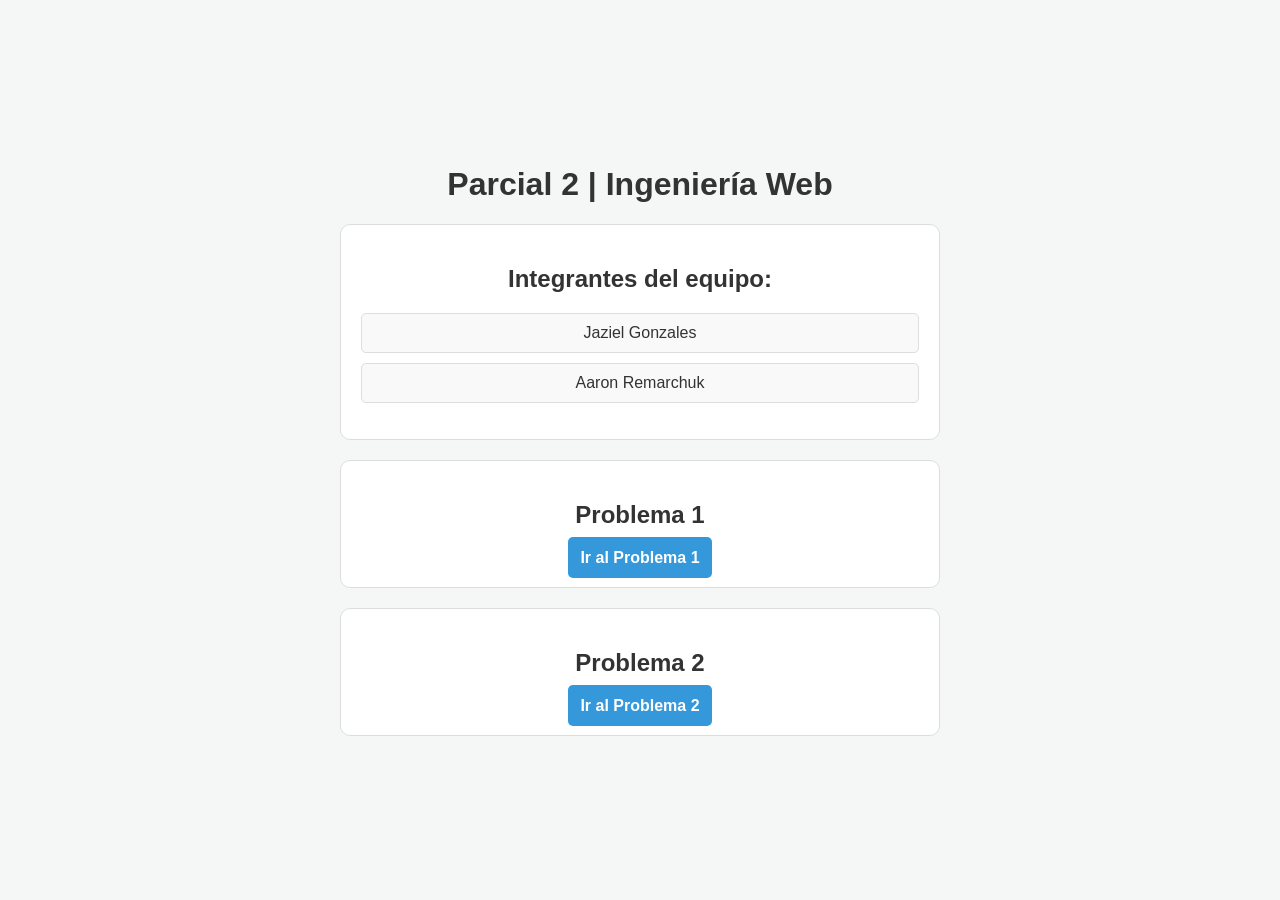
==== index.html @ a3456f3c "index principal" ====
<!DOCTYPE html>
<html lang="es">
<head>
    <meta charset="UTF-8">
    <meta name="viewport" content="width=device-width, initial-scale=1.0">
    <title>Parcial 2 | Ingeniería Web</title>
    <link rel="stylesheet" href="style.css">
</head>
<body>
    <header>
        <h1>Parcial 2 | Ingeniería Web</h1>
    </header>
    <main>
        <section>
            <h2>Integrantes del equipo:</h2>
            <ul>
                <li>Jaziel Gonzales</li>
                <li>Aaron Remarchuk</li>
            </ul>
        </section>
        <section>
            <h2>Problema 1</h2>
            <a href="Problema1/index.html" class="boton">Ir al Problema 1</a>
        </section>
        <section>
            <h2>Problema 2</h2>
            <a href="Problema2/index.html" class="boton">Ir al Problema 2</a>
        </section>
    </main>
</body>
</html>
---- style.css ----
html{
    font-family: Arial, sans-serif;
    margin: 0;
    padding: 0;
}

body {
    font-family: 'Segoe UI', Tahoma, Geneva, Verdana, sans-serif;
    background-color: #f4f7f6;
    color: #333;
    display: flex;
    flex-direction: column;
    justify-content: center;
    align-items: center;
    height: 100vh;
    margin: 0;
}

main {
    width: 100%;
}

section {
    width: 100%;
    max-width: 600px;
    margin: 0 auto 20px;
    text-align: center;
    border: 1px solid #ddd;
    padding: 20px;
    border-radius: 10px;
    background-color: #ffffff;
    box-sizing: border-box;
}

a {
    color: #3498db;
    text-decoration: none;
}

.boton {
    background-color: #3498db;
    color: #fff;
    padding: 12px;
    border: none;
    border-radius: 5px;
    font-size: 16px;
    font-weight: bold;
    cursor: pointer;
}   

.boton:hover {
    background-color: #2980b9;
}

ul {
    list-style-type: none;
    padding: 0;
}

li {
    margin-bottom: 10px;
    padding: 10px;
    border: 1px solid #ddd;
    border-radius: 5px;
    background-color: #f9f9f9;
}
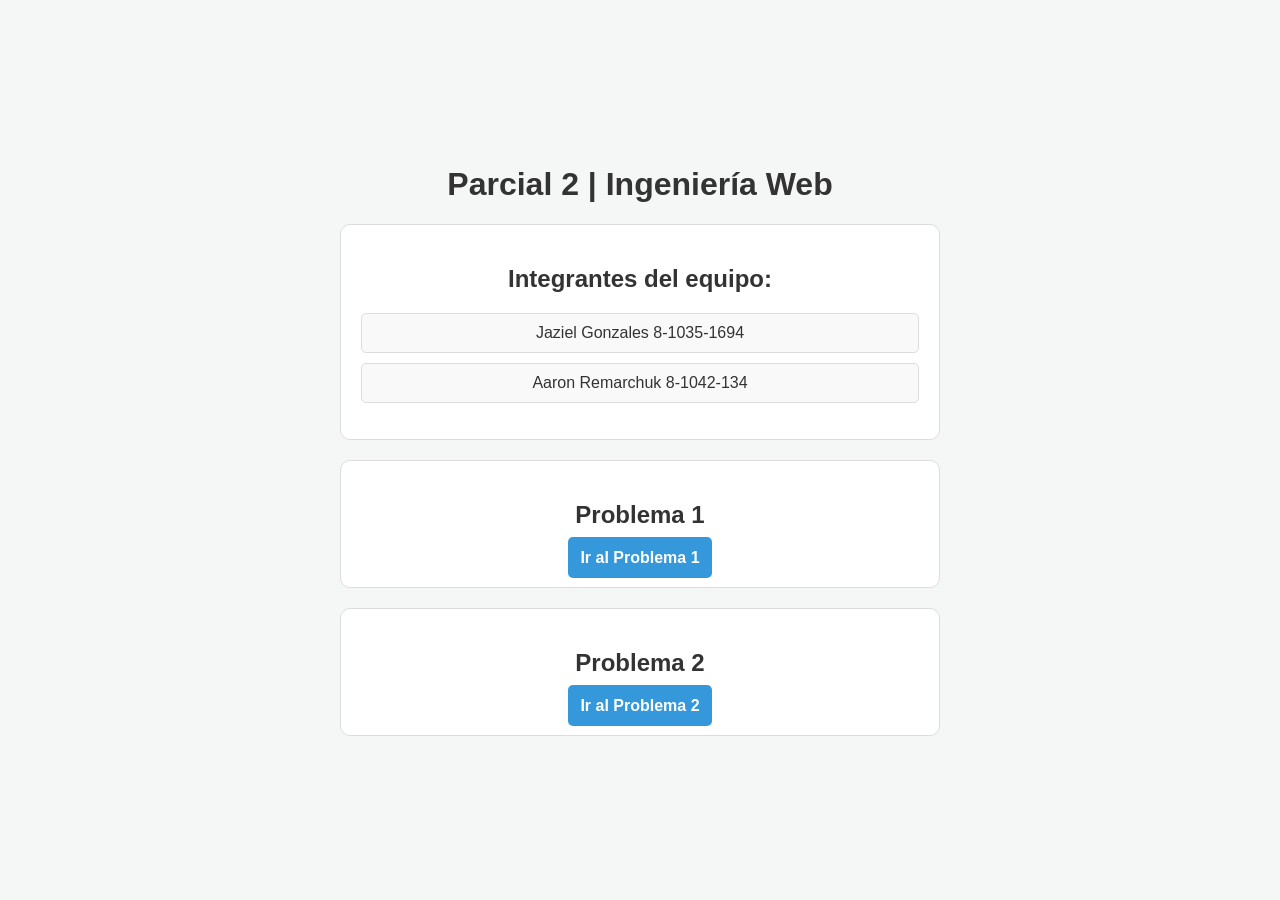
==== commit 7e882e0a: "cedula" ====
--- a/index.html
+++ b/index.html
@@ -14,8 +14,8 @@
         <section>
             <h2>Integrantes del equipo:</h2>
             <ul>
-                <li>Jaziel Gonzales</li>
-                <li>Aaron Remarchuk</li>
+                <li>Jaziel Gonzales     8-1035-1694</li>
+                <li>Aaron Remarchuk     8-1042-134</li>
             </ul>
         </section>
         <section>
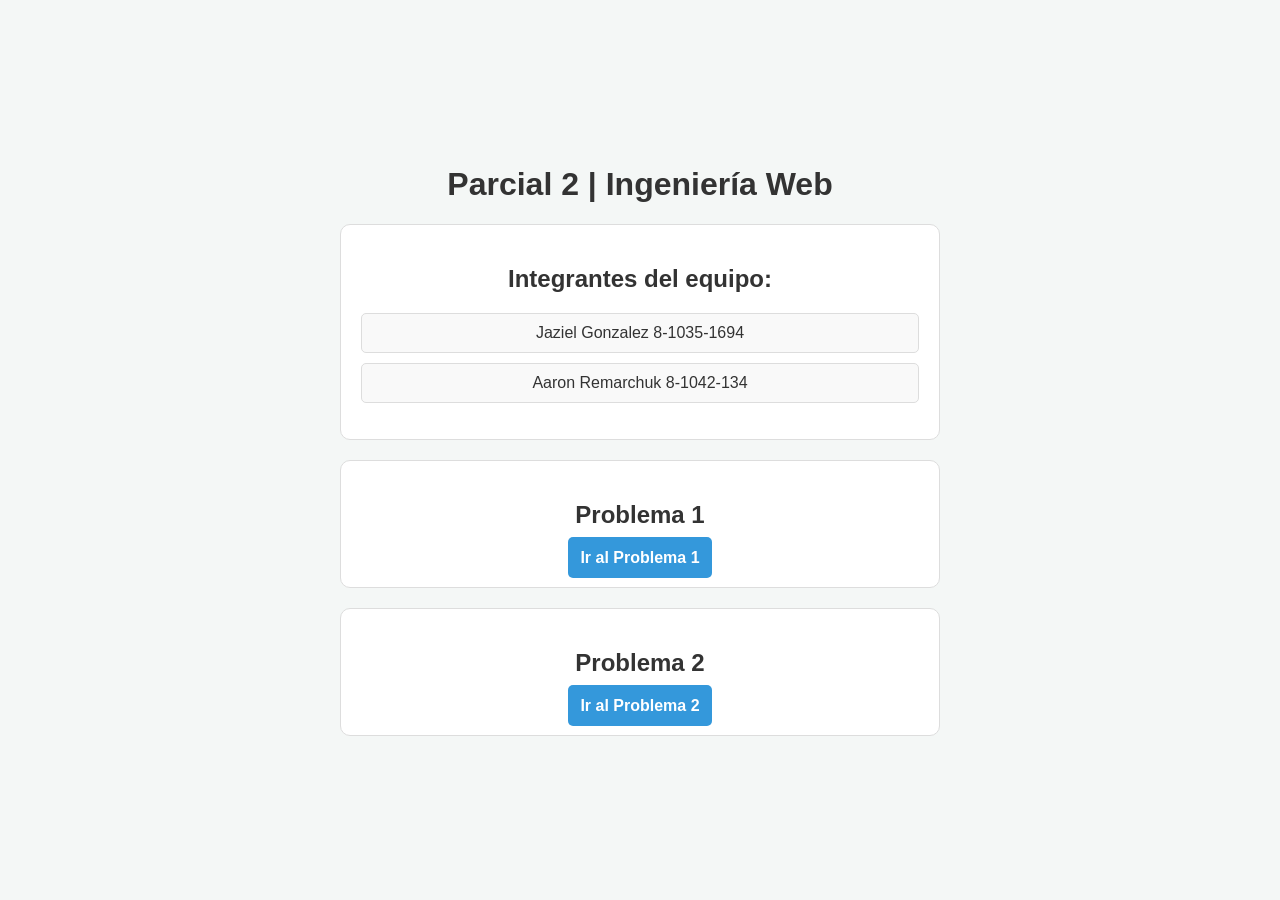
==== commit 01ee0190: "Update index.html" ====
--- a/index.html
+++ b/index.html
@@ -14,7 +14,7 @@
         <section>
             <h2>Integrantes del equipo:</h2>
             <ul>
-                <li>Jaziel Gonzales     8-1035-1694</li>
+                <li>Jaziel Gonzalez     8-1035-1694</li>
                 <li>Aaron Remarchuk     8-1042-134</li>
             </ul>
         </section>
